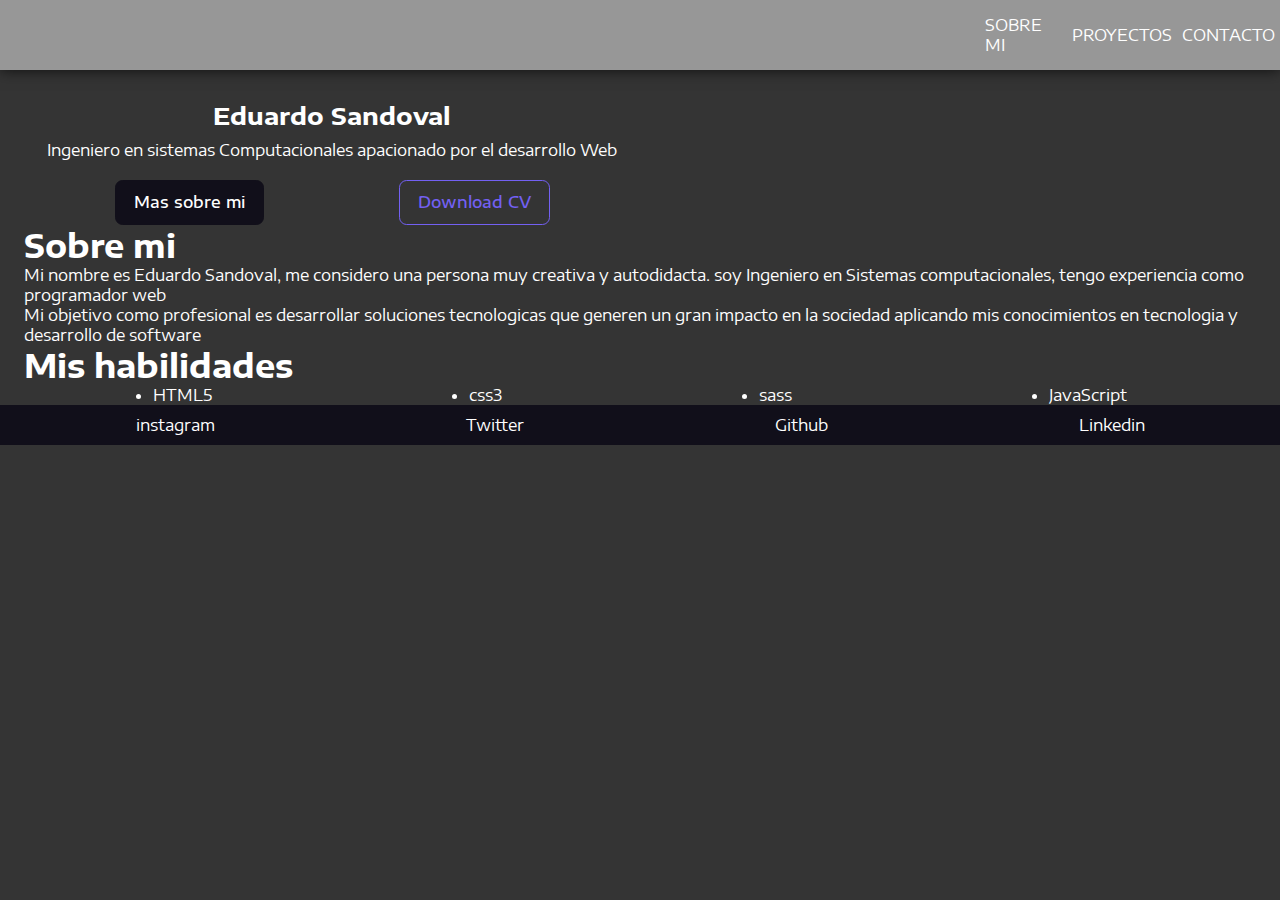
==== index.html @ 6752a302 "update interface port" ====
<!DOCTYPE html>
<html lang="en">

<head>
    <meta charset="UTF-8" />
    <meta http-equiv="X-UA-Compatible" content="IE=edge" />
    <meta name="viewport" content="width=device-width, initial-scale=1.0" />
    <title>Mi portafolio Eduardo Sandoval</title>
    <link rel="stylesheet" href="assets/css/style.css">
    <link rel="stylesheet" href="./assets/css/template.css">
    <link rel="preconnect" href="https://fonts.googleapis.com">
    <link rel="preconnect" href="https://fonts.gstatic.com" crossorigin>
    <link href="https://fonts.googleapis.com/css2?family=Encode+Sans+Expanded:wght@300&display=swap" rel="stylesheet">
</head>

<body>
    <header class="site-head">
        <nav>
            <ul class="menu">
                <div class="logo-nav">
                    <a href=""><img src="./assets/img/logo-sandoft.png" alt=""></a>
                </div>
                <li class="item"><a href="">Sobre Mi</a> </li>
                <li class="item"><a href="">Proyectos</a> </li>
                <li class="item"><a href="">Contacto</a></li>
            </ul>
        </nav>
    </header>
    <main>
        <section class="welcome">
            <div class="container-welcome">
                <div class="welcome-content">
                    <div class="welcome-about">
                        <div class="about-description">
                            <h2>Eduardo Sandoval</h2>
                            <p>Ingeniero en sistemas Computacionales apacionado por el desarrollo Web</p>
                        </div>
                        <div class="welcome-btn">
                            <div class=""> <a class="btn btn-dark" href=""><span>Mas sobre mi</span></a> </div>
                            <div class=""> <a class="btn btn-outline-primary" href=""><span>Download CV</span></a> </div>
                        </div>
                    </div>
                    <div class="welcome-img">
                        <img src="./assets/img/logo-sandoft.png" alt="">
                    </div>
                </div>
            </div>
        </section>
        <section class="my-info">
            <div class="container-myinfo">
                <div class="container-tittle">
                    <h1>Sobre mi</h1>
                </div>
                <div class="about-me">
                    <p>Mi nombre es Eduardo Sandoval, me considero
                        una persona muy creativa y autodidacta.
                        soy Ingeniero en Sistemas computacionales,
                        tengo experiencia como programador web</p>
                    <p>Mi objetivo como profesional es desarrollar soluciones
                        tecnologicas que generen un gran impacto en la sociedad
                        aplicando mis conocimientos en tecnologia y desarrollo de software
                    </p>
                </div>
            </div>
        </section>
        <section class="my-skylls">
            <div class="container-myskylls">
                <div class="container-tittle">
                    <h1>
                        Mis habilidades
                    </h1>
                </div>
                <div class="languaje">
                    <ul>
                        <li>HTML5</li>
                        <li>css3</li>
                        <li>sass</li>
                        <li>JavaScript</li>
                    </ul>
                </div>
            </div>
        </section>
    </main>
    <footer>
        <div class="footer-content">
            <div class="redes-sociales">
                <div class="instagram">instagram</div>
                <div class="twitter">Twitter</div>
                <div class="github">Github</div>
                <div class="Linkedind">Linkedin</div>
            </div>
        </div>
    </footer>
</body>

</html>
---- assets/css/style.css ----
:root {
  --max-width: 1440px;
  --padding-page: 3rem;
  --header-height: 6rem;
  --section-height: calc(100vh - var(--header-height));
  --bs-body-font-family: "Encode Sans Expanded", sans-serif;
}

* {
  margin: 0;
  padding: 0;
  box-sizing: border-box;
}

h1,
h2,
h3,
h4,
p,
a {
  color: #ffffff;
}

body {
  min-height: 100vh;
  background: #343434;
  font-family: var(--bs-body-font-family);
}

.site-head {
  max-width: 100%;
  background-color: #979797;
  box-shadow: 0px 0px 14px 0px rgba(0, 0, 0, 0.75);
}
.site-head nav .menu {
  display: flex;
  justify-content: space-around;
  align-items: center;
  flex-wrap: nowrap;
  list-style: none;
}
.site-head nav .menu .logo-nav {
  width: 80%;
  padding: 5px;
}
.site-head nav .menu .logo-nav a img {
  width: 40%;
}
.site-head nav .menu li a {
  display: block;
  padding: 15px 5px;
  color: rgb(255, 255, 255);
  text-decoration: none;
  text-transform: uppercase;
}
.site-head nav .menu a:hover {
  color: #01328d;
}

main {
  max-width: 100%;
}
main .welcome {
  position: relative;
}
main .welcome .container-welcome {
  padding-left: 1.5rem;
  padding-right: 1.5rem;
  margin-left: auto;
  margin-right: auto;
}
main .welcome .container-welcome .welcome-content {
  display: flex;
  flex-wrap: wrap;
  justify-content: center;
}
main .welcome .container-welcome .welcome-content .welcome-about {
  margin-top: 20px;
}
main .welcome .container-welcome .welcome-content .welcome-about .about-description {
  text-align: center;
  margin-bottom: 20px;
}
main .welcome .container-welcome .welcome-content .welcome-about .about-description h2 {
  margin: 10px 0;
}
main .welcome .container-welcome .welcome-content .welcome-about .welcome-btn {
  display: flex;
  justify-content: space-around;
  align-items: center;
}
main .welcome .container-welcome .welcome-content .welcome-about .welcome-btn a {
  text-decoration: none;
}
main .welcome .container-welcome .welcome-content .welcome-img {
  padding: 20px 0;
  width: 50%;
}
main .welcome .container-welcome .welcome-content .welcome-img img {
  width: 100%;
}
main .container-tittle {
  padding-left: 1.5rem;
  padding-right: 1.5rem;
  margin-left: auto;
  margin-right: auto;
}
main .my-info {
  position: relative;
}
main .about-me {
  padding-left: 1.5rem;
  padding-right: 1.5rem;
  margin-left: auto;
  margin-right: auto;
}
main .my-skylls {
  position: relative;
}
main .languaje {
  padding-left: 1.5rem;
  padding-right: 1.5rem;
  margin-left: auto;
  margin-right: auto;
  color: white;
}
main .languaje ul {
  display: flex;
  justify-content: space-around;
}

footer {
  width: 100%;
}
footer .footer-content {
  padding: 10px;
  background-color: #110f1a;
}
footer .redes-sociales {
  display: flex;
  justify-content: space-around;
  align-items: center;
  color: white;
}

/* =============================================================
Media Querys
============================================================== */
/* 
  ##Device = Desktops
  ##Screen = 1281px to higher resolution desktops
*/
@media (min-width: 1281px) {
  /* CSS */
}
/* 
    ##Device = Laptops, Desktops
    ##Screen = B/w 1025px to 1280px
  */
@media (min-width: 1025px) and (max-width: 1280px) {
  /* CSS */
}
/* 
    ##Device = Tablets, Ipads (portrait)
    ##Screen = B/w 768px to 1024px
  */
@media (min-width: 768px) and (max-width: 1024px) {
  nav,
.menu {
    display: flex;
    flex-direction: column;
  }
}
/* 
    ##Device = Tablets, Ipads (landscape)
    ##Screen = B/w 768px to 1024px
  */
/* 
    ##Device = Low Resolution Tablets, Mobiles (Landscape)
    ##Screen = B/w 481px to 767px
  */
@media (min-width: 481px) and (max-width: 767px) {
  /* CSS */
}
/* 
    ##Device = Most of the Smartphones Mobiles (Portrait)
    ##Screen = B/w 320px to 479px
  */
@media (min-width: 320px) and (max-width: 480px) {
  /* CSS */
}

/*# sourceMappingURL=style.css.map */
---- assets/css/template.css ----
.btn {
    --bs-btn-padding-x: 1.125rem;
    --bs-btn-padding-y: 0.535rem;
    --bs-btn-font-family: var(--bs-font-sans-serif);
    --bs-btn-font-size: 1rem;
    --bs-btn-font-weight: 500;
    --bs-btn-line-height: 1.6;
    --bs-btn-color: #1a1726;
    --bs-btn-bg: transparent;
    --bs-btn-border-width: 1px;
    --bs-btn-border-color: transparent;
    --bs-btn-border-radius: 0.475rem;
    --bs-btn-box-shadow: inset 0 1px 0 rgba(255, 255, 255, 0.15),0 1px 1px rgba(17, 15, 26, 0.075);
    --bs-btn-disabled-opacity: 0.65;
    --bs-btn-focus-box-shadow: 0 0 0 0 rgba(var(--bs-btn-focus-shadow-rgb), .5);
    display: inline-block;
    padding: var(--bs-btn-padding-y) var(--bs-btn-padding-x);
    font-family: var(--bs-btn-font-family);
    font-size: var(--bs-btn-font-size);
    font-weight: var(--bs-btn-font-weight);
    line-height: var(--bs-btn-line-height);
    color: var(--bs-btn-color);
    text-align: center;
    vertical-align: middle;
    cursor: pointer;
    -webkit-user-select: none;
    -moz-user-select: none;
    -ms-user-select: none;
    user-select: none;
    border: var(--bs-btn-border-width) solid var(--bs-btn-border-color);
    border-radius: var(--bs-btn-border-radius);
    background-color: var(--bs-btn-bg);
    transition: color .15s ease-in-out,background-color .15s ease-in-out,border-color .15s ease-in-out,box-shadow .15s ease-in-out
}

@media (prefers-reduced-motion:reduce) {
    .btn {
        transition: none
    }
}

.btn:hover {
    color: var(--bs-btn-hover-color);
    background-color: var(--bs-btn-hover-bg);
    border-color: var(--bs-btn-hover-border-color)
}

.btn-check:focus+.btn,.btn:focus {
    color: var(--bs-btn-hover-color);
    background-color: var(--bs-btn-hover-bg);
    border-color: var(--bs-btn-hover-border-color);
    outline: 0;
    box-shadow: var(--bs-btn-focus-box-shadow)
}

.btn-check:active+.btn,.btn-check:checked+.btn,.btn.active,.btn.show,.btn:active {
    color: var(--bs-btn-active-color);
    background-color: var(--bs-btn-active-bg);
    border-color: var(--bs-btn-active-border-color)
}

.btn-check:active+.btn:focus,.btn-check:checked+.btn:focus,.btn.active:focus,.btn.show:focus,.btn:active:focus {
    box-shadow: var(--bs-btn-focus-box-shadow)
}

.btn.disabled,.btn:disabled,fieldset:disabled .btn {
    color: var(--bs-btn-disabled-color);
    pointer-events: none;
    background-color: var(--bs-btn-disabled-bg);
    border-color: var(--bs-btn-disabled-border-color);
    opacity: var(--bs-btn-disabled-opacity)
}

.btn-primary {
    --bs-btn-color: #fff;
    --bs-btn-bg: #7360f2;
    --bs-btn-border-color: #7360f2;
    --bs-btn-hover-color: #fff;
    --bs-btn-hover-bg: #6252ce;
    --bs-btn-hover-border-color: #5c4dc2;
    --bs-btn-focus-shadow-rgb: 136,120,244;
    --bs-btn-active-color: #fff;
    --bs-btn-active-bg: #5c4dc2;
    --bs-btn-active-border-color: #5648b6;
    --bs-btn-active-shadow: inset 0 3px 5px rgba(17, 15, 26, 0.125);
    --bs-btn-disabled-color: #fff;
    --bs-btn-disabled-bg: #7360f2;
    --bs-btn-disabled-border-color: #7360f2
}

.btn-secondary {
    --bs-btn-color: #fff;
    --bs-btn-bg: #352f4a;
    --bs-btn-border-color: #352f4a;
    --bs-btn-hover-color: #fff;
    --bs-btn-hover-bg: #2d283f;
    --bs-btn-hover-border-color: #2a263b;
    --bs-btn-focus-shadow-rgb: 83,78,101;
    --bs-btn-active-color: #fff;
    --bs-btn-active-bg: #2a263b;
    --bs-btn-active-border-color: #282338;
    --bs-btn-active-shadow: inset 0 3px 5px rgba(17, 15, 26, 0.125);
    --bs-btn-disabled-color: #fff;
    --bs-btn-disabled-bg: #352f4a;
    --bs-btn-disabled-border-color: #352f4a
}

.btn-success {
    --bs-btn-color: #fff;
    --bs-btn-bg: #35a552;
    --bs-btn-border-color: #35a552;
    --bs-btn-hover-color: #fff;
    --bs-btn-hover-bg: #2d8c46;
    --bs-btn-hover-border-color: #2a8442;
    --bs-btn-focus-shadow-rgb: 83,179,108;
    --bs-btn-active-color: #fff;
    --bs-btn-active-bg: #2a8442;
    --bs-btn-active-border-color: #287c3e;
    --bs-btn-active-shadow: inset 0 3px 5px rgba(17, 15, 26, 0.125);
    --bs-btn-disabled-color: #fff;
    --bs-btn-disabled-bg: #35a552;
    --bs-btn-disabled-border-color: #35a552
}

.btn-info {
    --bs-btn-color: #110f1a;
    --bs-btn-bg: #00c2ff;
    --bs-btn-border-color: #00c2ff;
    --bs-btn-hover-color: #110f1a;
    --bs-btn-hover-bg: #26cbff;
    --bs-btn-hover-border-color: #1ac8ff;
    --bs-btn-focus-shadow-rgb: 3,167,221;
    --bs-btn-active-color: #110f1a;
    --bs-btn-active-bg: #33ceff;
    --bs-btn-active-border-color: #1ac8ff;
    --bs-btn-active-shadow: inset 0 3px 5px rgba(17, 15, 26, 0.125);
    --bs-btn-disabled-color: #110f1a;
    --bs-btn-disabled-bg: #00c2ff;
    --bs-btn-disabled-border-color: #00c2ff
}

.btn-warning {
    --bs-btn-color: #110f1a;
    --bs-btn-bg: #ffd751;
    --bs-btn-border-color: #ffd751;
    --bs-btn-hover-color: #110f1a;
    --bs-btn-hover-bg: #ffdd6b;
    --bs-btn-hover-border-color: #ffdb62;
    --bs-btn-focus-shadow-rgb: 219,185,73;
    --bs-btn-active-color: #110f1a;
    --bs-btn-active-bg: #ffdf74;
    --bs-btn-active-border-color: #ffdb62;
    --bs-btn-active-shadow: inset 0 3px 5px rgba(17, 15, 26, 0.125);
    --bs-btn-disabled-color: #110f1a;
    --bs-btn-disabled-bg: #ffd751;
    --bs-btn-disabled-border-color: #ffd751
}

.btn-danger {
    --bs-btn-color: #fff;
    --bs-btn-bg: #f94770;
    --bs-btn-border-color: #f94770;
    --bs-btn-hover-color: #fff;
    --bs-btn-hover-bg: #d43c5f;
    --bs-btn-hover-border-color: #c7395a;
    --bs-btn-focus-shadow-rgb: 250,99,133;
    --bs-btn-active-color: #fff;
    --bs-btn-active-bg: #c7395a;
    --bs-btn-active-border-color: #bb3554;
    --bs-btn-active-shadow: inset 0 3px 5px rgba(17, 15, 26, 0.125);
    --bs-btn-disabled-color: #fff;
    --bs-btn-disabled-bg: #f94770;
    --bs-btn-disabled-border-color: #f94770
}

.btn-light {
    --bs-btn-color: #110f1a;
    --bs-btn-bg: #f9f8fc;
    --bs-btn-border-color: #f9f8fc;
    --bs-btn-hover-color: #110f1a;
    --bs-btn-hover-bg: #d4d3d6;
    --bs-btn-hover-border-color: #c7c6ca;
    --bs-btn-focus-shadow-rgb: 214,213,218;
    --bs-btn-active-color: #110f1a;
    --bs-btn-active-bg: #c7c6ca;
    --bs-btn-active-border-color: #bbbabd;
    --bs-btn-active-shadow: inset 0 3px 5px rgba(17, 15, 26, 0.125);
    --bs-btn-disabled-color: #110f1a;
    --bs-btn-disabled-bg: #f9f8fc;
    --bs-btn-disabled-border-color: #f9f8fc
}

.btn-white {
    --bs-btn-color: #110f1a;
    --bs-btn-bg: #fff;
    --bs-btn-border-color: #fff;
    --bs-btn-hover-color: #110f1a;
    --bs-btn-hover-bg: white;
    --bs-btn-hover-border-color: white;
    --bs-btn-focus-shadow-rgb: 219,219,221;
    --bs-btn-active-color: #110f1a;
    --bs-btn-active-bg: white;
    --bs-btn-active-border-color: white;
    --bs-btn-active-shadow: inset 0 3px 5px rgba(17, 15, 26, 0.125);
    --bs-btn-disabled-color: #110f1a;
    --bs-btn-disabled-bg: #fff;
    --bs-btn-disabled-border-color: #fff
}

.btn-dark {
    --bs-btn-color: #fff;
    --bs-btn-bg: #110f1a;
    --bs-btn-border-color: #110f1a;
    --bs-btn-hover-color: #fff;
    --bs-btn-hover-bg: #35333c;
    --bs-btn-hover-border-color: #292731;
    --bs-btn-focus-shadow-rgb: 53,51,60;
    --bs-btn-active-color: #fff;
    --bs-btn-active-bg: #413f48;
    --bs-btn-active-border-color: #292731;
    --bs-btn-active-shadow: inset 0 3px 5px rgba(17, 15, 26, 0.125);
    --bs-btn-disabled-color: #fff;
    --bs-btn-disabled-bg: #110f1a;
    --bs-btn-disabled-border-color: #110f1a
}

.btn-gray-200 {
    --bs-btn-color: #110f1a;
    --bs-btn-bg: #eae8f0;
    --bs-btn-border-color: #eae8f0;
    --bs-btn-hover-color: #110f1a;
    --bs-btn-hover-bg: #edebf2;
    --bs-btn-hover-border-color: #eceaf2;
    --bs-btn-focus-shadow-rgb: 201,199,208;
    --bs-btn-active-color: #110f1a;
    --bs-btn-active-bg: #eeedf3;
    --bs-btn-active-border-color: #eceaf2;
    --bs-btn-active-shadow: inset 0 3px 5px rgba(17, 15, 26, 0.125);
    --bs-btn-disabled-color: #110f1a;
    --bs-btn-disabled-bg: #eae8f0;
    --bs-btn-disabled-border-color: #eae8f0
}

.btn-gray-800 {
    --bs-btn-color: #fff;
    --bs-btn-bg: #262136;
    --bs-btn-border-color: #262136;
    --bs-btn-hover-color: #fff;
    --bs-btn-hover-bg: #201c2e;
    --bs-btn-hover-border-color: #1e1a2b;
    --bs-btn-focus-shadow-rgb: 71,66,84;
    --bs-btn-active-color: #fff;
    --bs-btn-active-bg: #1e1a2b;
    --bs-btn-active-border-color: #1d1929;
    --bs-btn-active-shadow: inset 0 3px 5px rgba(17, 15, 26, 0.125);
    --bs-btn-disabled-color: #fff;
    --bs-btn-disabled-bg: #262136;
    --bs-btn-disabled-border-color: #262136
}

.btn-outline-primary {
    --bs-btn-color: #7360f2;
    --bs-btn-border-color: #7360f2;
    --bs-btn-hover-color: #fff;
    --bs-btn-hover-bg: #7360f2;
    --bs-btn-hover-border-color: #7360f2;
    --bs-btn-focus-shadow-rgb: 115,96,242;
    --bs-btn-active-color: #fff;
    --bs-btn-active-bg: #7360f2;
    --bs-btn-active-border-color: #7360f2;
    --bs-btn-active-shadow: inset 0 3px 5px rgba(17, 15, 26, 0.125);
    --bs-btn-disabled-color: #7360f2;
    --bs-btn-disabled-bg: transparent;
    --bs-btn-disabled-border-color: #7360f2;
    --bs-gradient: none
}

.btn-outline-secondary {
    --bs-btn-color: #352f4a;
    --bs-btn-border-color: #352f4a;
    --bs-btn-hover-color: #fff;
    --bs-btn-hover-bg: #352f4a;
    --bs-btn-hover-border-color: #352f4a;
    --bs-btn-focus-shadow-rgb: 53,47,74;
    --bs-btn-active-color: #fff;
    --bs-btn-active-bg: #352f4a;
    --bs-btn-active-border-color: #352f4a;
    --bs-btn-active-shadow: inset 0 3px 5px rgba(17, 15, 26, 0.125);
    --bs-btn-disabled-color: #352f4a;
    --bs-btn-disabled-bg: transparent;
    --bs-btn-disabled-border-color: #352f4a;
    --bs-gradient: none
}

.btn-outline-success {
    --bs-btn-color: #35a552;
    --bs-btn-border-color: #35a552;
    --bs-btn-hover-color: #fff;
    --bs-btn-hover-bg: #35a552;
    --bs-btn-hover-border-color: #35a552;
    --bs-btn-focus-shadow-rgb: 53,165,82;
    --bs-btn-active-color: #fff;
    --bs-btn-active-bg: #35a552;
    --bs-btn-active-border-color: #35a552;
    --bs-btn-active-shadow: inset 0 3px 5px rgba(17, 15, 26, 0.125);
    --bs-btn-disabled-color: #35a552;
    --bs-btn-disabled-bg: transparent;
    --bs-btn-disabled-border-color: #35a552;
    --bs-gradient: none
}

.btn-outline-info {
    --bs-btn-color: #00c2ff;
    --bs-btn-border-color: #00c2ff;
    --bs-btn-hover-color: #110f1a;
    --bs-btn-hover-bg: #00c2ff;
    --bs-btn-hover-border-color: #00c2ff;
    --bs-btn-focus-shadow-rgb: 0,194,255;
    --bs-btn-active-color: #110f1a;
    --bs-btn-active-bg: #00c2ff;
    --bs-btn-active-border-color: #00c2ff;
    --bs-btn-active-shadow: inset 0 3px 5px rgba(17, 15, 26, 0.125);
    --bs-btn-disabled-color: #00c2ff;
    --bs-btn-disabled-bg: transparent;
    --bs-btn-disabled-border-color: #00c2ff;
    --bs-gradient: none
}

.btn-outline-warning {
    --bs-btn-color: #ffd751;
    --bs-btn-border-color: #ffd751;
    --bs-btn-hover-color: #110f1a;
    --bs-btn-hover-bg: #ffd751;
    --bs-btn-hover-border-color: #ffd751;
    --bs-btn-focus-shadow-rgb: 255,215,81;
    --bs-btn-active-color: #110f1a;
    --bs-btn-active-bg: #ffd751;
    --bs-btn-active-border-color: #ffd751;
    --bs-btn-active-shadow: inset 0 3px 5px rgba(17, 15, 26, 0.125);
    --bs-btn-disabled-color: #ffd751;
    --bs-btn-disabled-bg: transparent;
    --bs-btn-disabled-border-color: #ffd751;
    --bs-gradient: none
}

.btn-outline-danger {
    --bs-btn-color: #f94770;
    --bs-btn-border-color: #f94770;
    --bs-btn-hover-color: #fff;
    --bs-btn-hover-bg: #f94770;
    --bs-btn-hover-border-color: #f94770;
    --bs-btn-focus-shadow-rgb: 249,71,112;
    --bs-btn-active-color: #fff;
    --bs-btn-active-bg: #f94770;
    --bs-btn-active-border-color: #f94770;
    --bs-btn-active-shadow: inset 0 3px 5px rgba(17, 15, 26, 0.125);
    --bs-btn-disabled-color: #f94770;
    --bs-btn-disabled-bg: transparent;
    --bs-btn-disabled-border-color: #f94770;
    --bs-gradient: none
}

.btn-outline-light {
    --bs-btn-color: #f9f8fc;
    --bs-btn-border-color: #f9f8fc;
    --bs-btn-hover-color: #110f1a;
    --bs-btn-hover-bg: #f9f8fc;
    --bs-btn-hover-border-color: #f9f8fc;
    --bs-btn-focus-shadow-rgb: 249,248,252;
    --bs-btn-active-color: #110f1a;
    --bs-btn-active-bg: #f9f8fc;
    --bs-btn-active-border-color: #f9f8fc;
    --bs-btn-active-shadow: inset 0 3px 5px rgba(17, 15, 26, 0.125);
    --bs-btn-disabled-color: #f9f8fc;
    --bs-btn-disabled-bg: transparent;
    --bs-btn-disabled-border-color: #f9f8fc;
    --bs-gradient: none
}

.btn-outline-white {
    --bs-btn-color: #fff;
    --bs-btn-border-color: #fff;
    --bs-btn-hover-color: #110f1a;
    --bs-btn-hover-bg: #fff;
    --bs-btn-hover-border-color: #fff;
    --bs-btn-focus-shadow-rgb: 255,255,255;
    --bs-btn-active-color: #110f1a;
    --bs-btn-active-bg: #fff;
    --bs-btn-active-border-color: #fff;
    --bs-btn-active-shadow: inset 0 3px 5px rgba(17, 15, 26, 0.125);
    --bs-btn-disabled-color: #fff;
    --bs-btn-disabled-bg: transparent;
    --bs-btn-disabled-border-color: #fff;
    --bs-gradient: none
}

.btn-outline-dark {
    --bs-btn-color: #110f1a;
    --bs-btn-border-color: #110f1a;
    --bs-btn-hover-color: #fff;
    --bs-btn-hover-bg: #110f1a;
    --bs-btn-hover-border-color: #110f1a;
    --bs-btn-focus-shadow-rgb: 17,15,26;
    --bs-btn-active-color: #fff;
    --bs-btn-active-bg: #110f1a;
    --bs-btn-active-border-color: #110f1a;
    --bs-btn-active-shadow: inset 0 3px 5px rgba(17, 15, 26, 0.125);
    --bs-btn-disabled-color: #110f1a;
    --bs-btn-disabled-bg: transparent;
    --bs-btn-disabled-border-color: #110f1a;
    --bs-gradient: none
}

.btn-outline-gray-200 {
    --bs-btn-color: #eae8f0;
    --bs-btn-border-color: #eae8f0;
    --bs-btn-hover-color: #110f1a;
    --bs-btn-hover-bg: #eae8f0;
    --bs-btn-hover-border-color: #eae8f0;
    --bs-btn-focus-shadow-rgb: 234,232,240;
    --bs-btn-active-color: #110f1a;
    --bs-btn-active-bg: #eae8f0;
    --bs-btn-active-border-color: #eae8f0;
    --bs-btn-active-shadow: inset 0 3px 5px rgba(17, 15, 26, 0.125);
    --bs-btn-disabled-color: #eae8f0;
    --bs-btn-disabled-bg: transparent;
    --bs-btn-disabled-border-color: #eae8f0;
    --bs-gradient: none
}

.btn-outline-gray-800 {
    --bs-btn-color: #262136;
    --bs-btn-border-color: #262136;
    --bs-btn-hover-color: #fff;
    --bs-btn-hover-bg: #262136;
    --bs-btn-hover-border-color: #262136;
    --bs-btn-focus-shadow-rgb: 38,33,54;
    --bs-btn-active-color: #fff;
    --bs-btn-active-bg: #262136;
    --bs-btn-active-border-color: #262136;
    --bs-btn-active-shadow: inset 0 3px 5px rgba(17, 15, 26, 0.125);
    --bs-btn-disabled-color: #262136;
    --bs-btn-disabled-bg: transparent;
    --bs-btn-disabled-border-color: #262136;
    --bs-gradient: none
}

.btn-link {
    --bs-btn-font-weight: 400;
    --bs-btn-color: var(--bs-link-color);
    --bs-btn-bg: transparent;
    --bs-btn-border-color: transparent;
    --bs-btn-hover-color: var(--bs-link-hover-color);
    --bs-btn-hover-border-color: transparent;
    --bs-btn-active-color: var(--bs-link-hover-color);
    --bs-btn-active-border-color: transparent;
    --bs-btn-disabled-color: #524b6a;
    --bs-btn-disabled-border-color: transparent;
    --bs-btn-box-shadow: none;
    --bs-btn-focus-shadow-rgb: 136,120,244;
    text-decoration: none
}

.btn-link:focus {
    color: var(--bs-btn-color)
}

.btn-link:hover {
    color: var(--bs-btn-hover-color)
}

.btn-group-lg>.btn,.btn-lg {
    --bs-btn-padding-y: 0.75rem;
    --bs-btn-padding-x: 1.675rem;
    --bs-btn-font-size: 1.125rem;
    --bs-btn-border-radius: 0.725rem
}

.btn-group-sm>.btn,.btn-sm {
    --bs-btn-padding-y: 0.375rem;
    --bs-btn-padding-x: 0.75rem;
    --bs-btn-font-size: 0.875rem;
    --bs-btn-border-radius: 0.325rem
}
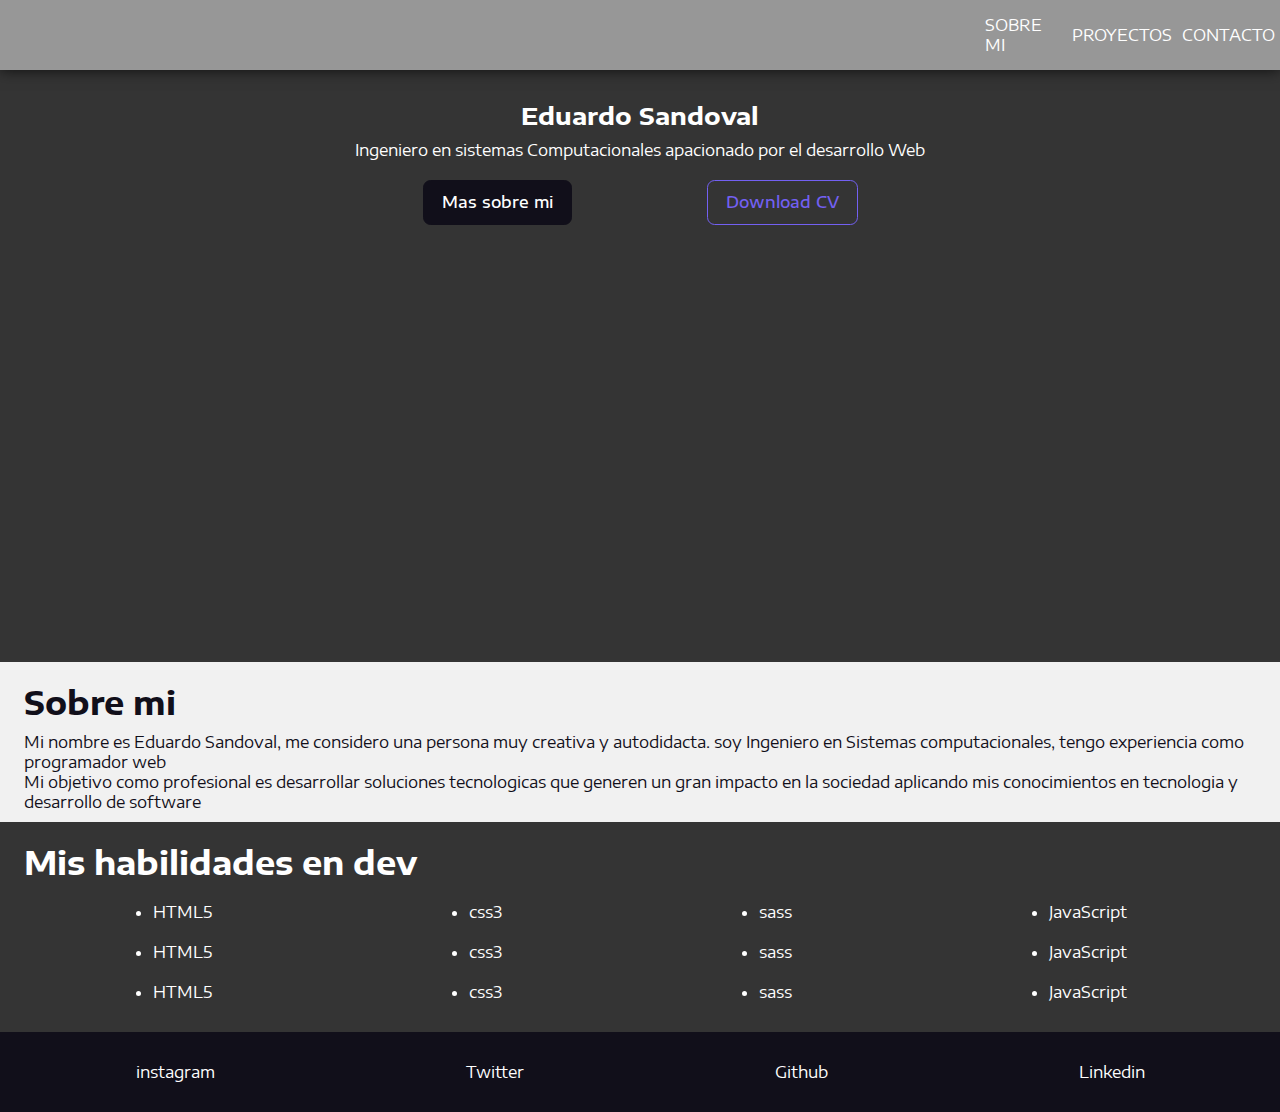
==== commit fdbb2904: "update" ====
--- a/index.html
+++ b/index.html
@@ -67,10 +67,22 @@
             <div class="container-myskylls">
                 <div class="container-tittle">
                     <h1>
-                        Mis habilidades
+                        Mis habilidades en dev
                     </h1>
                 </div>
                 <div class="languaje">
+                    <ul>
+                        <li>HTML5</li>
+                        <li>css3</li>
+                        <li>sass</li>
+                        <li>JavaScript</li>
+                    </ul>
+                    <ul>
+                        <li>HTML5</li>
+                        <li>css3</li>
+                        <li>sass</li>
+                        <li>JavaScript</li>
+                    </ul>
                     <ul>
                         <li>HTML5</li>
                         <li>css3</li>
--- a/assets/css/style.css
+++ b/assets/css/style.css
@@ -68,6 +68,7 @@
   padding-right: 1.5rem;
   margin-left: auto;
   margin-right: auto;
+  height: 37rem;
 }
 main .welcome .container-welcome .welcome-content {
   display: flex;
@@ -93,8 +94,9 @@
   text-decoration: none;
 }
 main .welcome .container-welcome .welcome-content .welcome-img {
-  padding: 20px 0;
-  width: 50%;
+  padding: 10px 0;
+  width: 70%;
+  margin-top: 60px;
 }
 main .welcome .container-welcome .welcome-content .welcome-img img {
   width: 100%;
@@ -108,32 +110,44 @@
 main .my-info {
   position: relative;
 }
+main .my-info .container-myinfo {
+  padding: 10px 0;
+  background-color: rgb(241, 241, 241);
+}
+main .my-info .container-tittle h1 {
+  margin: 10px 0;
+  color: #110f1a;
+}
 main .about-me {
   padding-left: 1.5rem;
   padding-right: 1.5rem;
   margin-left: auto;
   margin-right: auto;
+}
+main .about-me p {
+  color: #110f1a;
 }
 main .my-skylls {
   position: relative;
-}
-main .languaje {
+  padding: 10px 0;
+}
+main .my-skylls .container-tittle h1 {
+  margin: 10px 0;
+}
+main .my-skylls .languaje {
   padding-left: 1.5rem;
   padding-right: 1.5rem;
   margin-left: auto;
   margin-right: auto;
   color: white;
 }
-main .languaje ul {
-  display: flex;
-  justify-content: space-around;
-}
-
-footer {
-  width: 100%;
-}
+main .my-skylls .languaje ul {
+  display: flex;
+  justify-content: space-around;
+  margin: 20px 0;
+}
+
 footer .footer-content {
-  padding: 10px;
   background-color: #110f1a;
 }
 footer .redes-sociales {
@@ -141,6 +155,9 @@
   justify-content: space-around;
   align-items: center;
   color: white;
+  padding: 10px;
+  width: 100%;
+  height: 5rem;
 }
 
 /* =============================================================
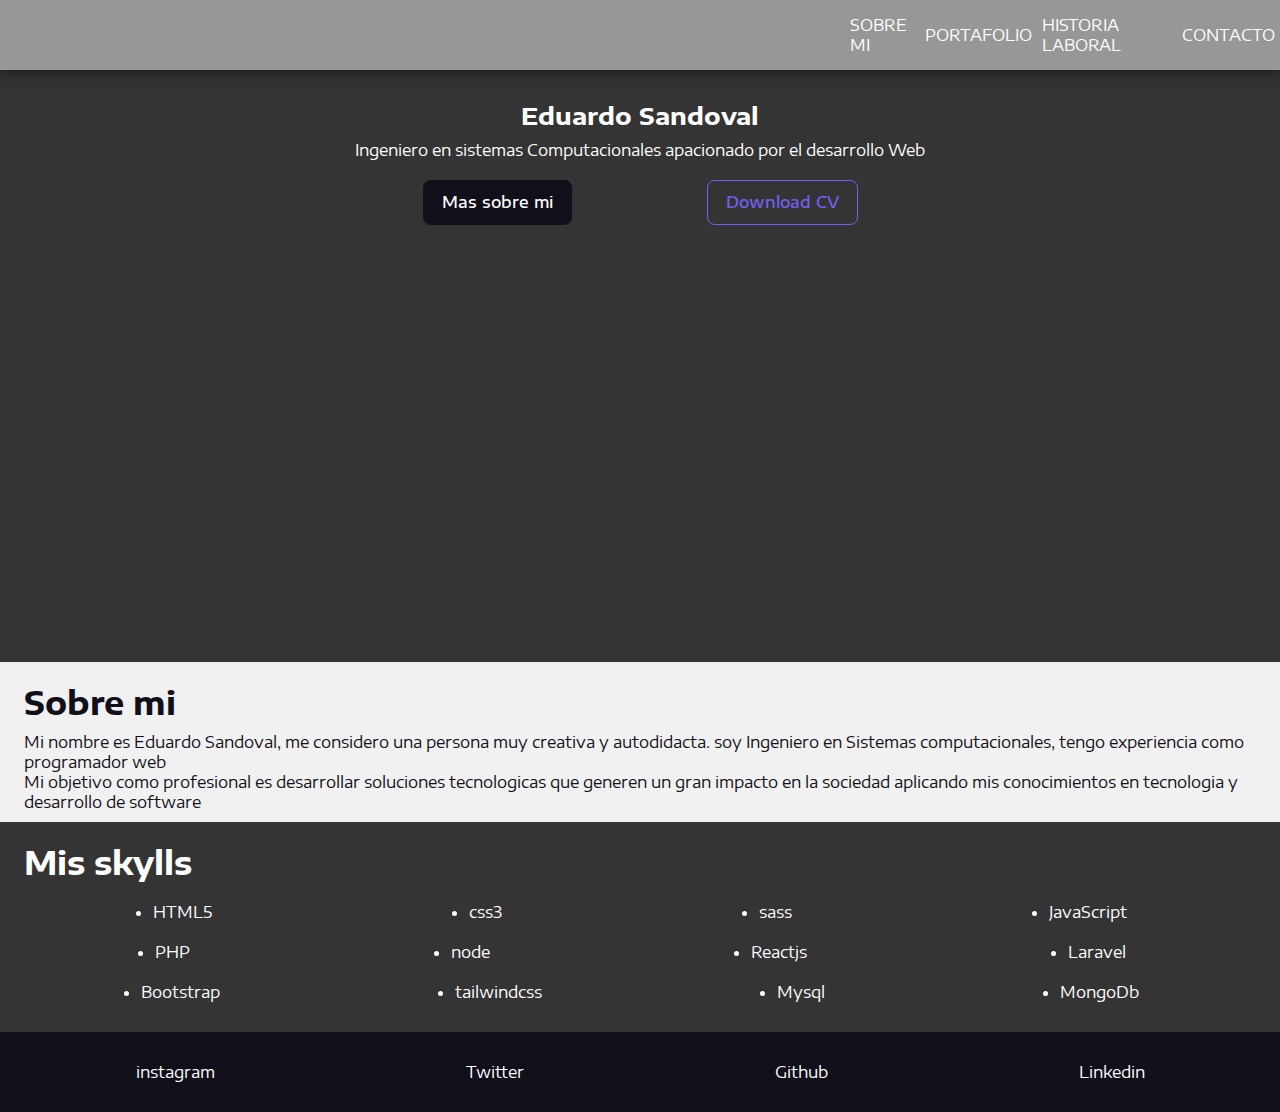
==== commit 513d17f0: "update" ====
--- a/index.html
+++ b/index.html
@@ -20,9 +20,10 @@
                 <div class="logo-nav">
                     <a href=""><img src="./assets/img/logo-sandoft.png" alt=""></a>
                 </div>
-                <li class="item"><a href="">Sobre Mi</a> </li>
-                <li class="item"><a href="">Proyectos</a> </li>
-                <li class="item"><a href="">Contacto</a></li>
+                <li class="item"><a href="./views/aboutme.html">Sobre Mi</a> </li>
+                <li class="item"><a href="./views/portfolio.html">Portafolio</a> </li>
+                <li class="item"><a href="./views/history.html">Historia Laboral</a> </li>
+                <li class="item"><a href="./views/contact.html">Contacto</a></li>
             </ul>
         </nav>
     </header>
@@ -67,7 +68,7 @@
             <div class="container-myskylls">
                 <div class="container-tittle">
                     <h1>
-                        Mis habilidades en dev
+                        Mis skylls
                     </h1>
                 </div>
                 <div class="languaje">
@@ -78,16 +79,16 @@
                         <li>JavaScript</li>
                     </ul>
                     <ul>
-                        <li>HTML5</li>
-                        <li>css3</li>
-                        <li>sass</li>
-                        <li>JavaScript</li>
+                        <li>PHP</li>
+                        <li>node</li>
+                        <li>Reactjs</li>
+                        <li>Laravel</li>
                     </ul>
                     <ul>
-                        <li>HTML5</li>
-                        <li>css3</li>
-                        <li>sass</li>
-                        <li>JavaScript</li>
+                        <li>Bootstrap</li>
+                        <li>tailwindcss</li>
+                        <li>Mysql</li>
+                        <li>MongoDb</li>
                     </ul>
                 </div>
             </div>
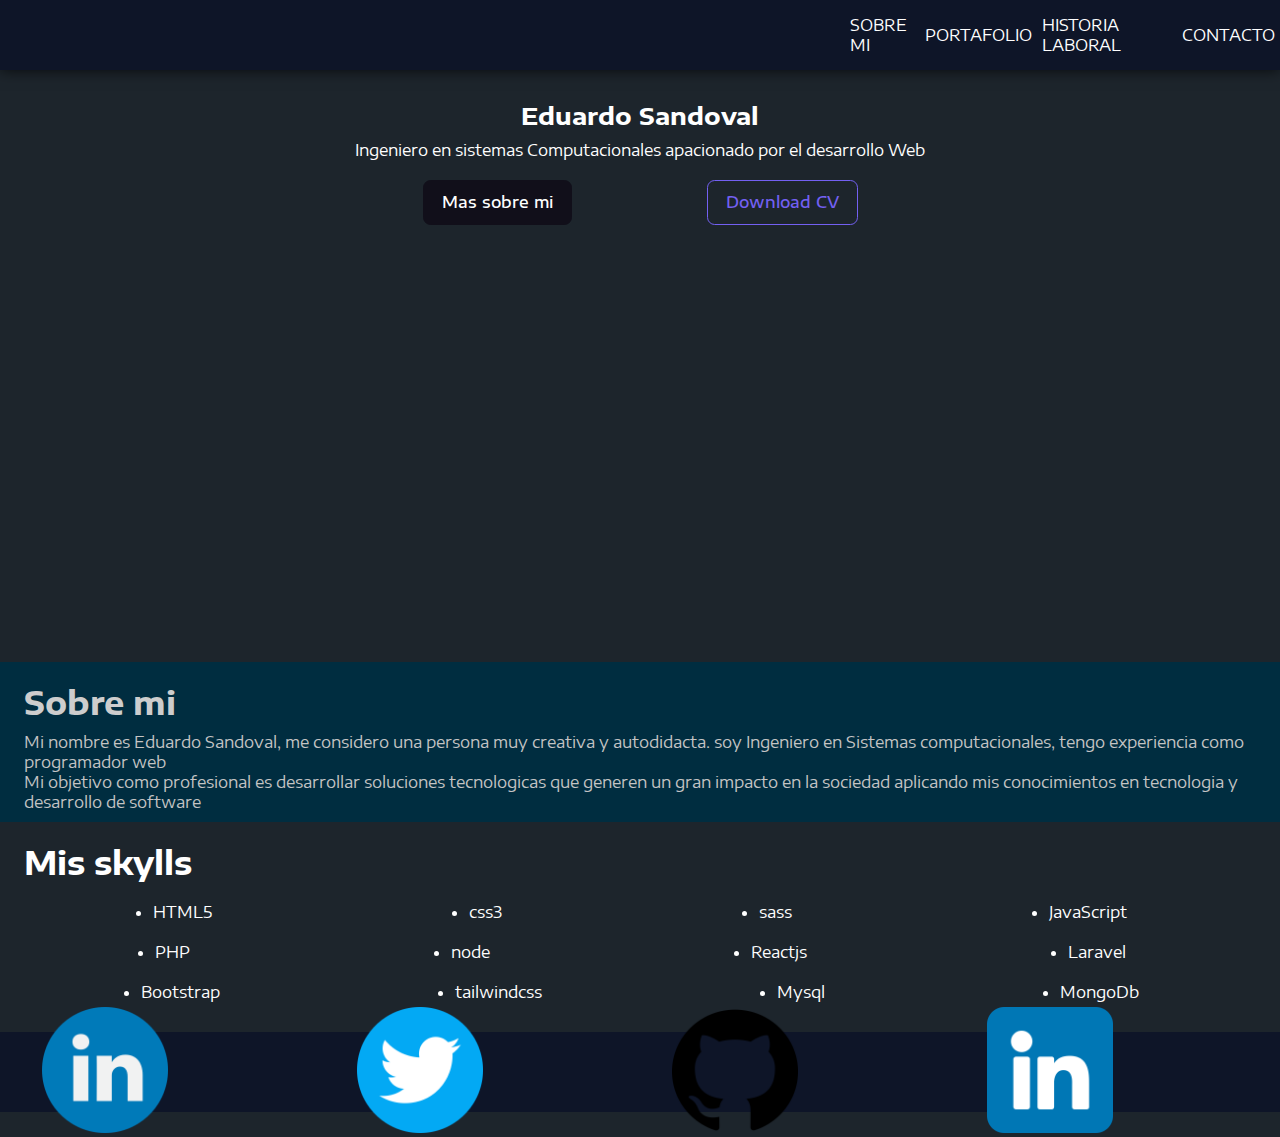
==== commit 44637e36: "update" ====
--- a/index.html
+++ b/index.html
@@ -97,10 +97,10 @@
     <footer>
         <div class="footer-content">
             <div class="redes-sociales">
-                <div class="instagram">instagram</div>
-                <div class="twitter">Twitter</div>
-                <div class="github">Github</div>
-                <div class="Linkedind">Linkedin</div>
+                <div class="social"><img src="./assets/img/redessociales/linkedin (1).png" alt=""></div>
+                <div class="social"><img src="./assets/img/redessociales/twitter.png" alt=""></div>
+                <div class="social"><img src="./assets/img/redessociales/github.png" alt=""></div>
+                <div class="social"><img src="./assets/img/redessociales/linkedin.png" alt=""></div>
             </div>
         </div>
     </footer>
--- a/assets/css/style.css
+++ b/assets/css/style.css
@@ -23,13 +23,13 @@
 
 body {
   min-height: 100vh;
-  background: #343434;
+  background: rgb(29, 37, 44);
   font-family: var(--bs-body-font-family);
 }
 
 .site-head {
   max-width: 100%;
-  background-color: #979797;
+  background-color: #0e1528;
   box-shadow: 0px 0px 14px 0px rgba(0, 0, 0, 0.75);
 }
 .site-head nav .menu {
@@ -112,11 +112,11 @@
 }
 main .my-info .container-myinfo {
   padding: 10px 0;
-  background-color: rgb(241, 241, 241);
+  background-color: rgb(0, 45, 64);
 }
 main .my-info .container-tittle h1 {
   margin: 10px 0;
-  color: #110f1a;
+  color: #cdcdcd;
 }
 main .about-me {
   padding-left: 1.5rem;
@@ -125,7 +125,7 @@
   margin-right: auto;
 }
 main .about-me p {
-  color: #110f1a;
+  color: #c4c4c4;
 }
 main .my-skylls {
   position: relative;
@@ -148,7 +148,7 @@
 }
 
 footer .footer-content {
-  background-color: #110f1a;
+  background-color: #0e1528;
 }
 footer .redes-sociales {
   display: flex;
@@ -158,6 +158,12 @@
   padding: 10px;
   width: 100%;
   height: 5rem;
+}
+footer .redes-sociales .social {
+  width: 20%;
+}
+footer .redes-sociales .social img {
+  width: 50%;
 }
 
 /* =============================================================
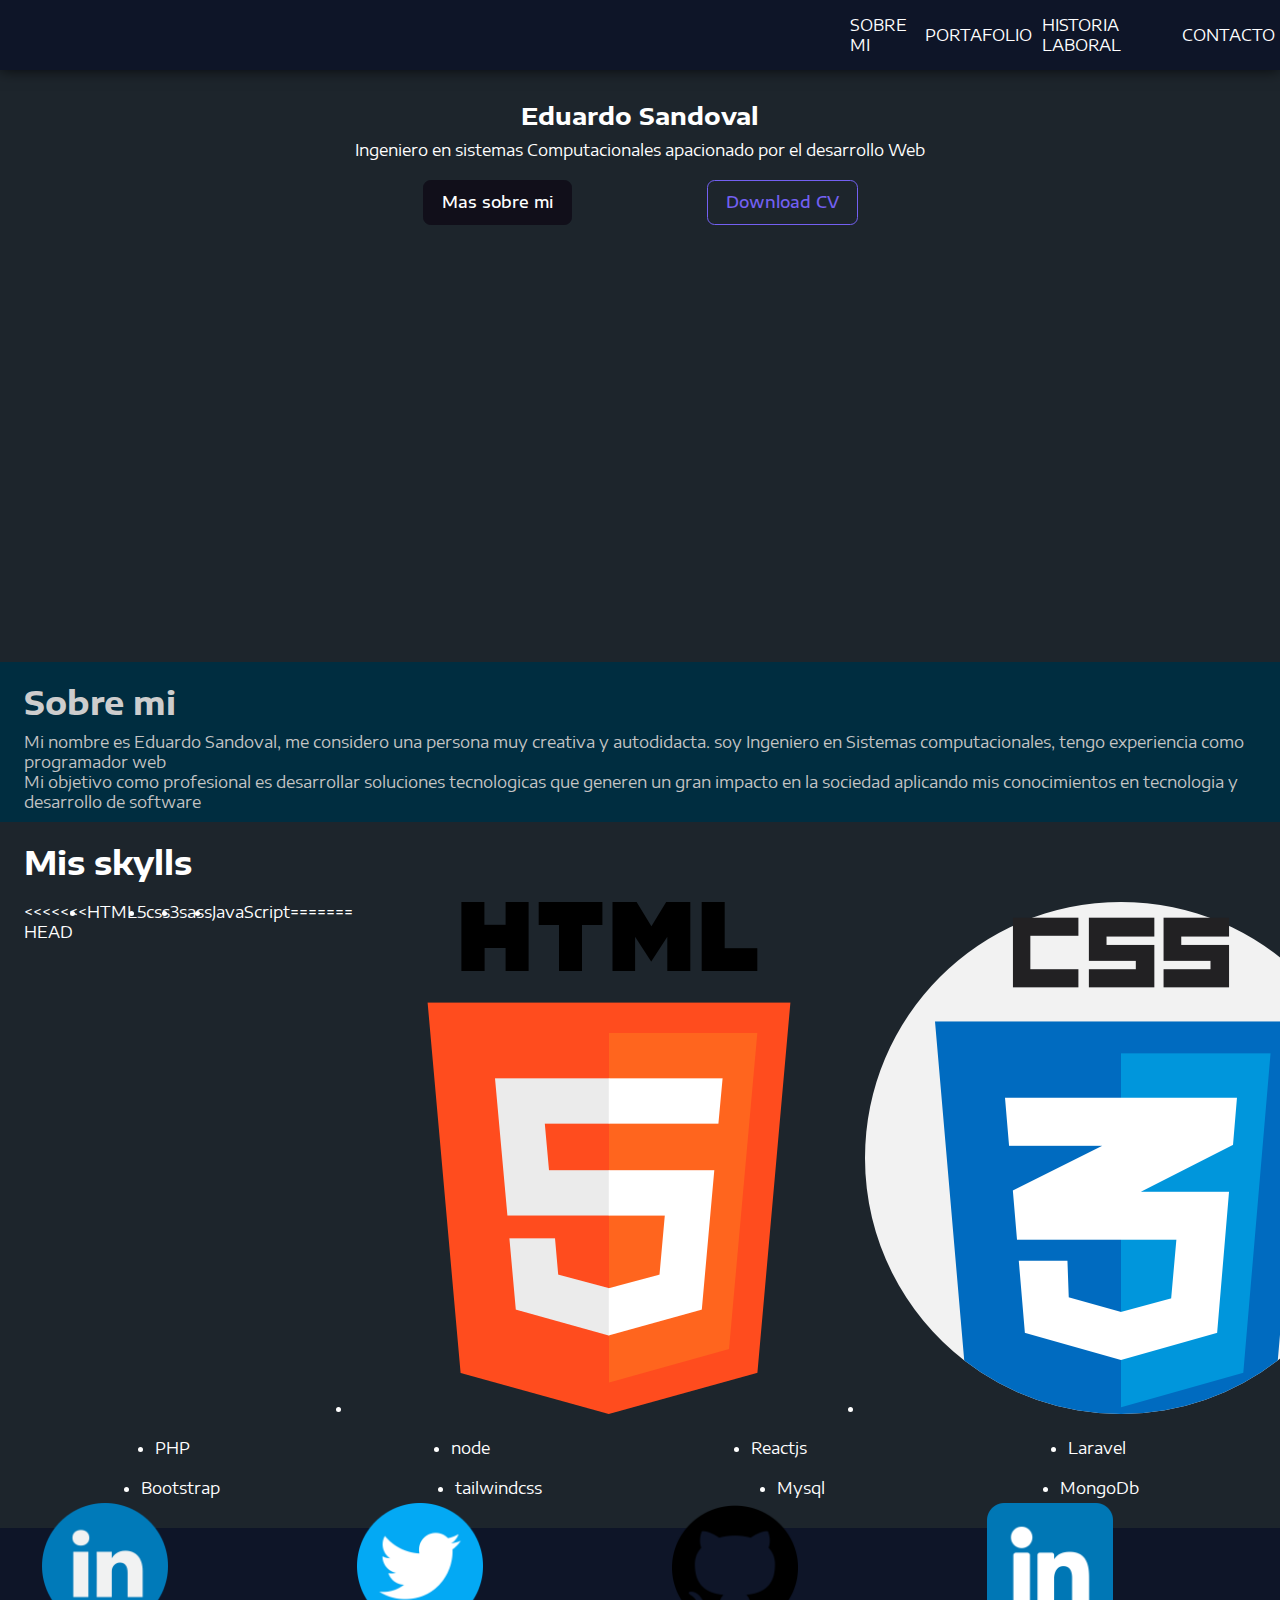
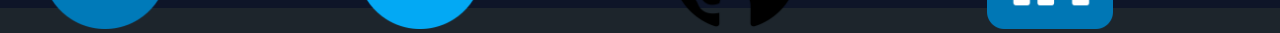
==== commit 3c0dfd95: "update" ====
--- a/index.html
+++ b/index.html
@@ -73,10 +73,17 @@
                 </div>
                 <div class="languaje">
                     <ul>
+<<<<<<< HEAD
                         <li>HTML5</li>
                         <li>css3</li>
                         <li>sass</li>
                         <li>JavaScript</li>
+=======
+                        <li><a href=""><img src="./assets/img/lenguajes/html-5.png" alt=""></a></li>
+                        <li><a href=""><img src="./assets/img/lenguajes/css.png" alt=""></a></li>
+                        <li><a href=""><img src="./assets/img/lenguajes/sass.png" alt=""></a></li>
+                        <li><a href=""><img src="./assets/img/lenguajes/js.png" alt=""></a></li>
+>>>>>>> development
                     </ul>
                     <ul>
                         <li>PHP</li>
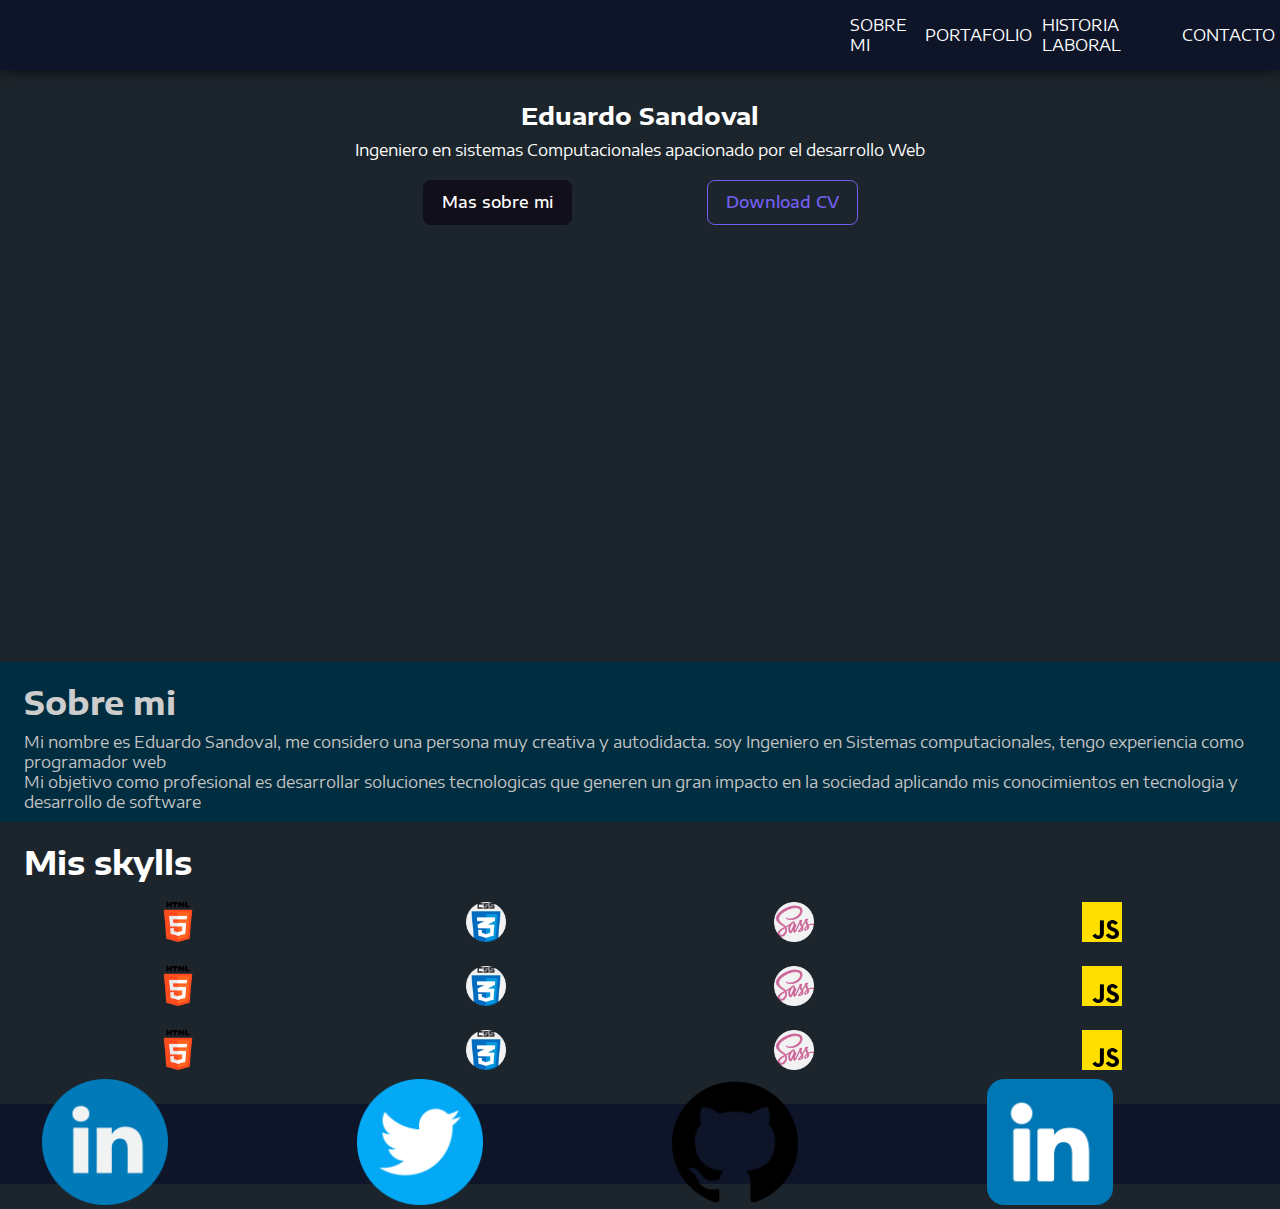
==== commit 92b4c11c: "update languaje icon" ====
--- a/index.html
+++ b/index.html
@@ -73,29 +73,22 @@
                 </div>
                 <div class="languaje">
                     <ul>
-<<<<<<< HEAD
-                        <li>HTML5</li>
-                        <li>css3</li>
-                        <li>sass</li>
-                        <li>JavaScript</li>
-=======
                         <li><a href=""><img src="./assets/img/lenguajes/html-5.png" alt=""></a></li>
                         <li><a href=""><img src="./assets/img/lenguajes/css.png" alt=""></a></li>
                         <li><a href=""><img src="./assets/img/lenguajes/sass.png" alt=""></a></li>
                         <li><a href=""><img src="./assets/img/lenguajes/js.png" alt=""></a></li>
->>>>>>> development
                     </ul>
                     <ul>
-                        <li>PHP</li>
-                        <li>node</li>
-                        <li>Reactjs</li>
-                        <li>Laravel</li>
+                        <li><a href=""><img src="./assets/img/lenguajes/html-5.png" alt=""></a></li>
+                        <li><a href=""><img src="./assets/img/lenguajes/css.png" alt=""></a></li>
+                        <li><a href=""><img src="./assets/img/lenguajes/sass.png" alt=""></a></li>
+                        <li><a href=""><img src="./assets/img/lenguajes/js.png" alt=""></a></li>
                     </ul>
                     <ul>
-                        <li>Bootstrap</li>
-                        <li>tailwindcss</li>
-                        <li>Mysql</li>
-                        <li>MongoDb</li>
+                        <li><a href=""><img src="./assets/img/lenguajes/html-5.png" alt=""></a></li>
+                        <li><a href=""><img src="./assets/img/lenguajes/css.png" alt=""></a></li>
+                        <li><a href=""><img src="./assets/img/lenguajes/sass.png" alt=""></a></li>
+                        <li><a href=""><img src="./assets/img/lenguajes/js.png" alt=""></a></li>
                     </ul>
                 </div>
             </div>
--- a/assets/css/style.css
+++ b/assets/css/style.css
@@ -23,7 +23,7 @@
 
 body {
   min-height: 100vh;
-  background: rgb(29, 37, 44);
+  background: #1d252c;
   font-family: var(--bs-body-font-family);
 }
 
@@ -49,7 +49,7 @@
 .site-head nav .menu li a {
   display: block;
   padding: 15px 5px;
-  color: rgb(255, 255, 255);
+  color: white;
   text-decoration: none;
   text-transform: uppercase;
 }
@@ -112,7 +112,7 @@
 }
 main .my-info .container-myinfo {
   padding: 10px 0;
-  background-color: rgb(0, 45, 64);
+  background-color: #002d40;
 }
 main .my-info .container-tittle h1 {
   margin: 10px 0;
@@ -145,6 +145,12 @@
   display: flex;
   justify-content: space-around;
   margin: 20px 0;
+}
+main .my-skylls .languaje ul li {
+  list-style: none;
+}
+main .my-skylls .languaje ul img {
+  width: 40px;
 }
 
 footer .footer-content {
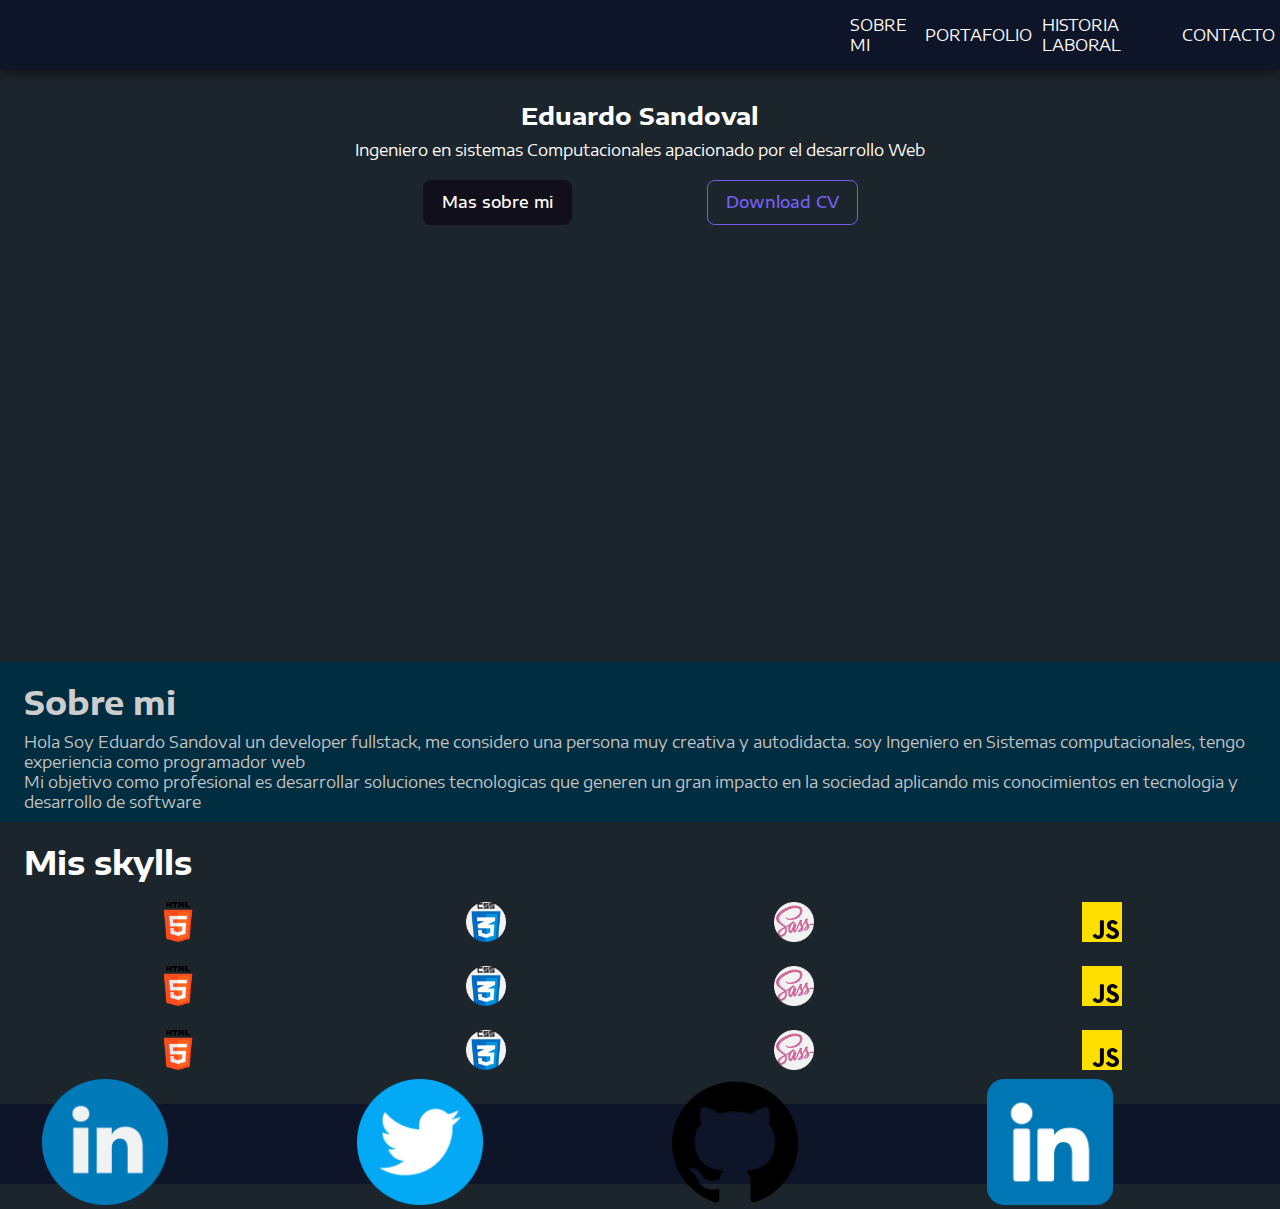
==== commit 3e9599a0: "Merge branch 'development'" ====
--- a/index.html
+++ b/index.html
@@ -53,7 +53,7 @@
                     <h1>Sobre mi</h1>
                 </div>
                 <div class="about-me">
-                    <p>Mi nombre es Eduardo Sandoval, me considero
+                    <p>Hola Soy Eduardo Sandoval un developer fullstack, me considero
                         una persona muy creativa y autodidacta.
                         soy Ingeniero en Sistemas computacionales,
                         tengo experiencia como programador web</p>
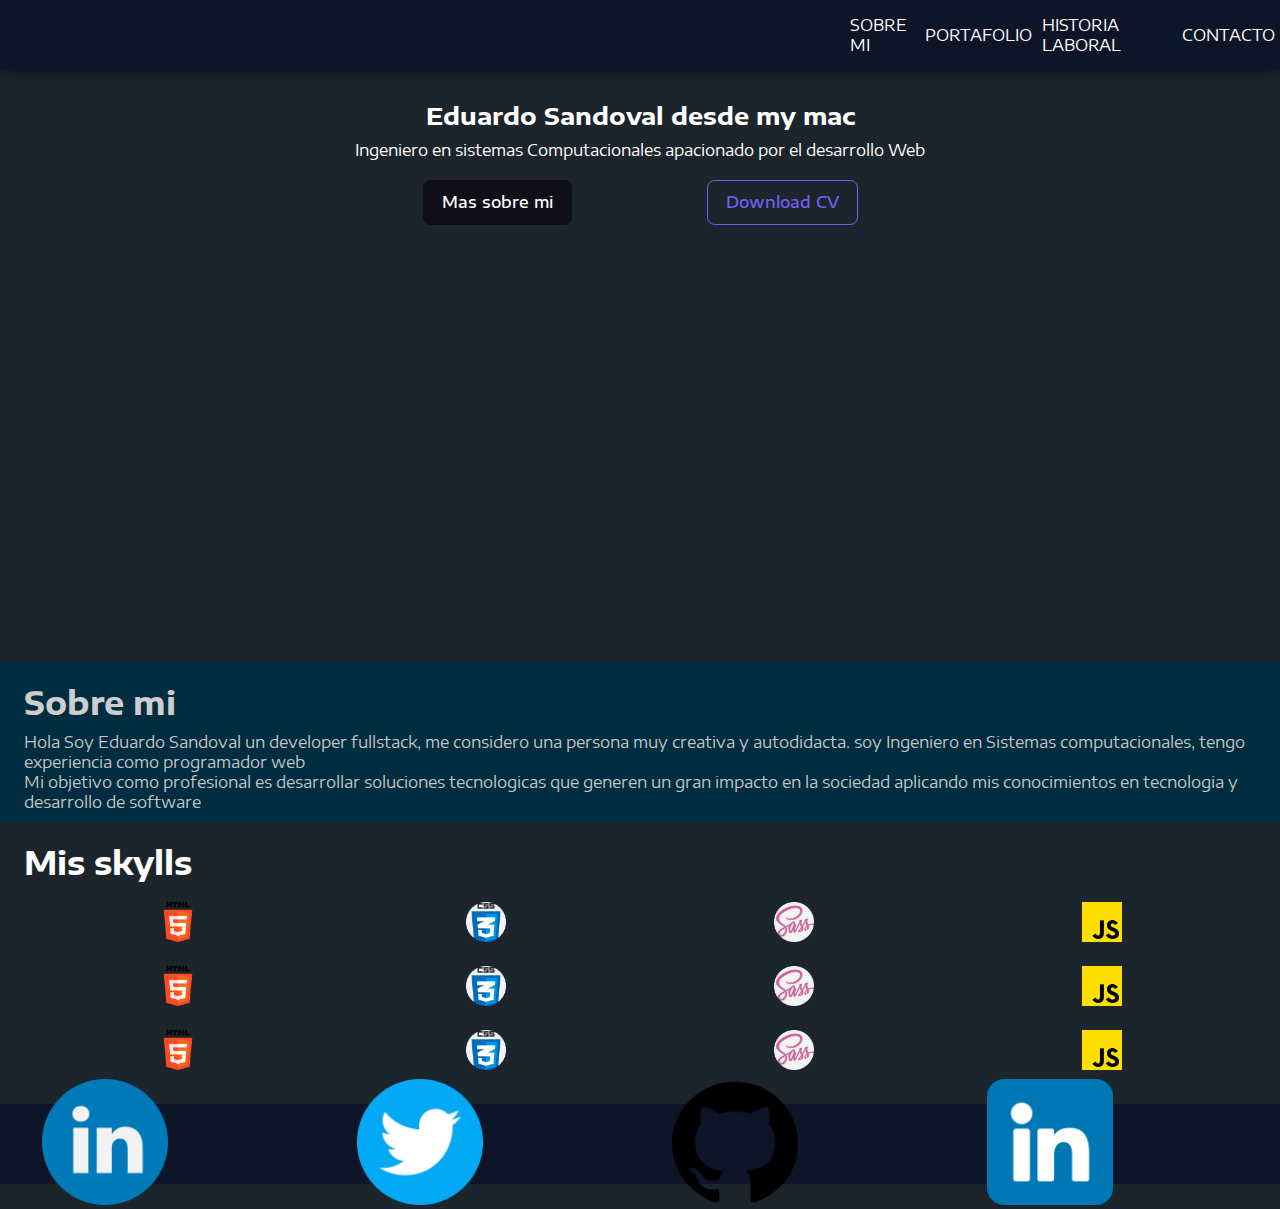
==== commit de5da5b3: "update index" ====
--- a/index.html
+++ b/index.html
@@ -33,7 +33,7 @@
                 <div class="welcome-content">
                     <div class="welcome-about">
                         <div class="about-description">
-                            <h2>Eduardo Sandoval</h2>
+                            <h2>Eduardo Sandoval desde my mac</h2>
                             <p>Ingeniero en sistemas Computacionales apacionado por el desarrollo Web</p>
                         </div>
                         <div class="welcome-btn">
